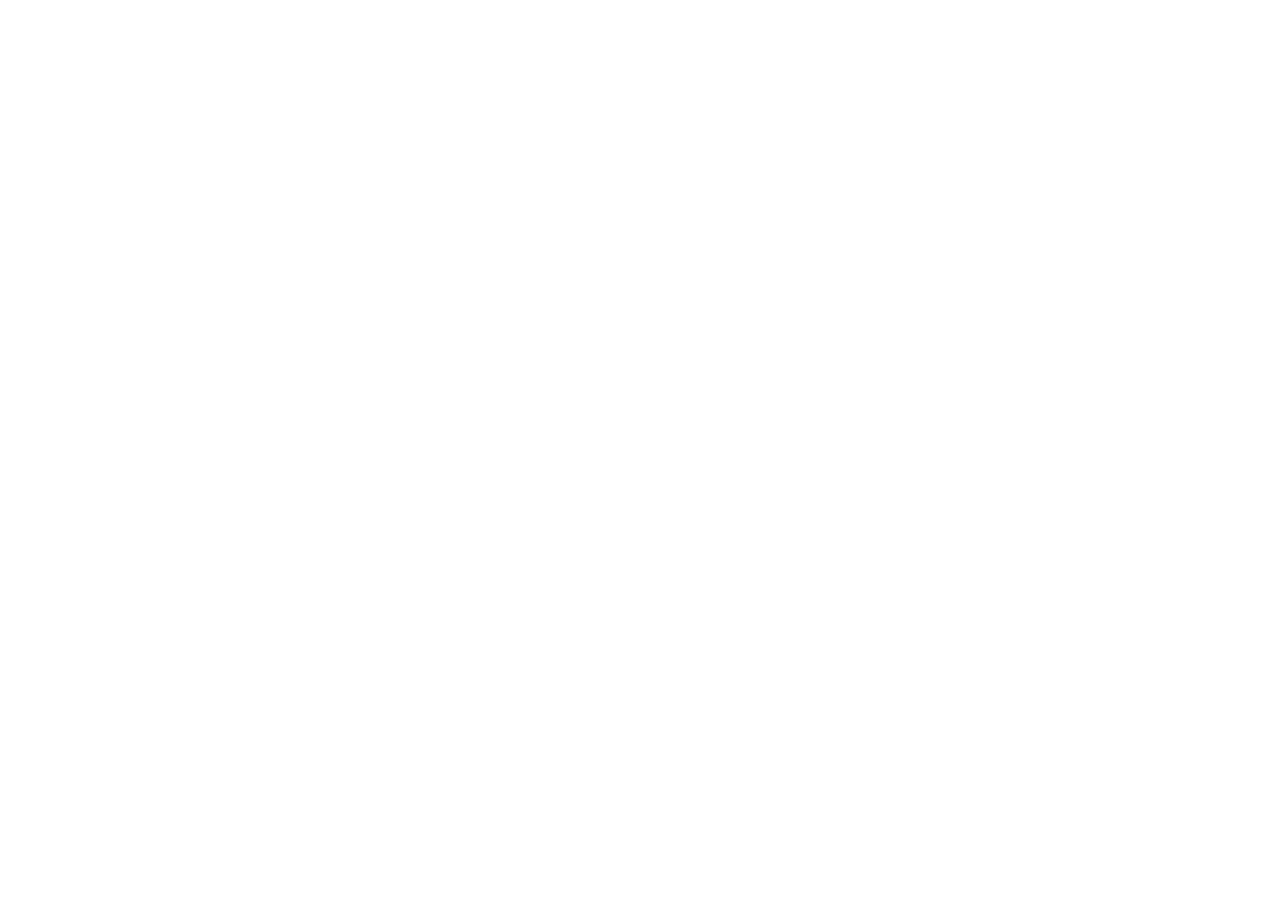
==== index.html @ dba423c6 "test" ====
<!DOCTYPE html>
<html lang="en">
<head>
    <meta charset="UTF-8">
    <meta http-equiv="X-UA-Compatible" content="IE=edge">
    <meta name="viewport" content="width=device-width, initial-scale=1.0">
    <title>Document</title>
</head>
<body>
    <a href="top_navigation_bar.html"></a>
</body>
</html>
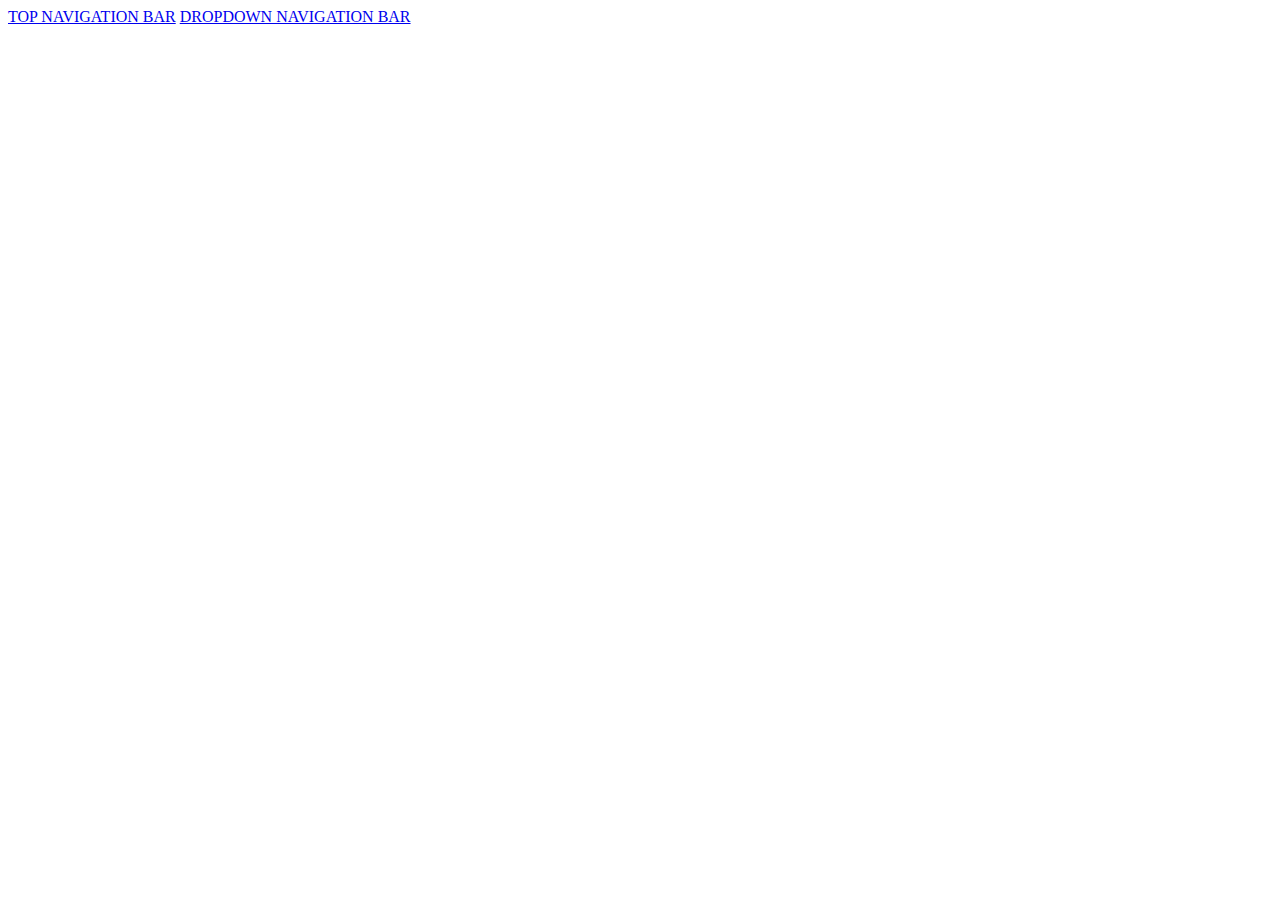
==== commit b4433144: "test" ====
--- a/index.html
+++ b/index.html
@@ -7,6 +7,7 @@
     <title>Document</title>
 </head>
 <body>
-    <a href="top_navigation_bar.html"></a>
+    <a href="top_navigation_bar.html">TOP NAVIGATION BAR</a>
+    <a href="dropdown_in_topnav.html">DROPDOWN NAVIGATION BAR</a>
 </body>
 </html>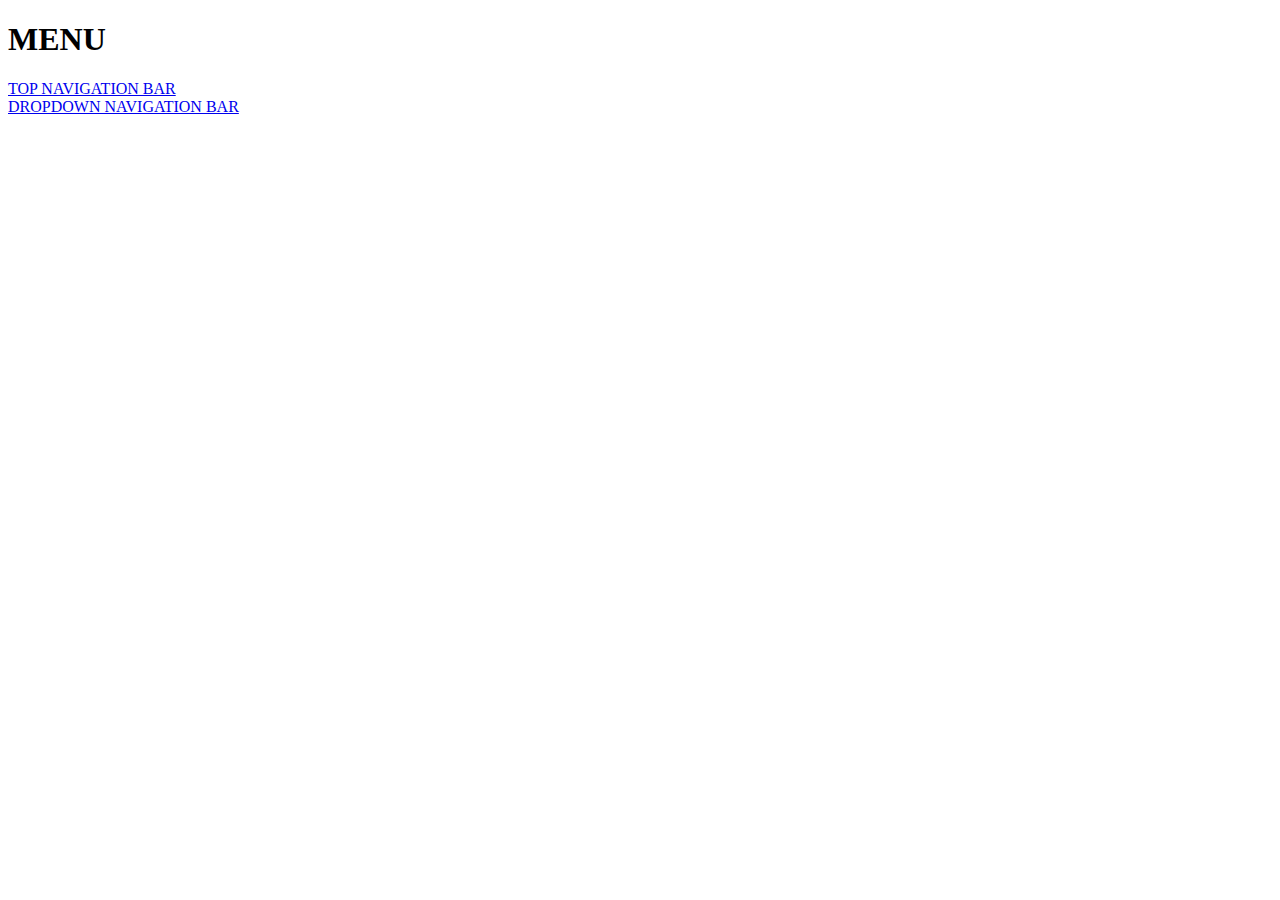
==== commit 9a1b4535: "test" ====
--- a/index.html
+++ b/index.html
@@ -7,7 +7,9 @@
     <title>Document</title>
 </head>
 <body>
+    <h1>MENU</h1>
     <a href="top_navigation_bar.html">TOP NAVIGATION BAR</a>
+    <br>
     <a href="dropdown_in_topnav.html">DROPDOWN NAVIGATION BAR</a>
 </body>
 </html>